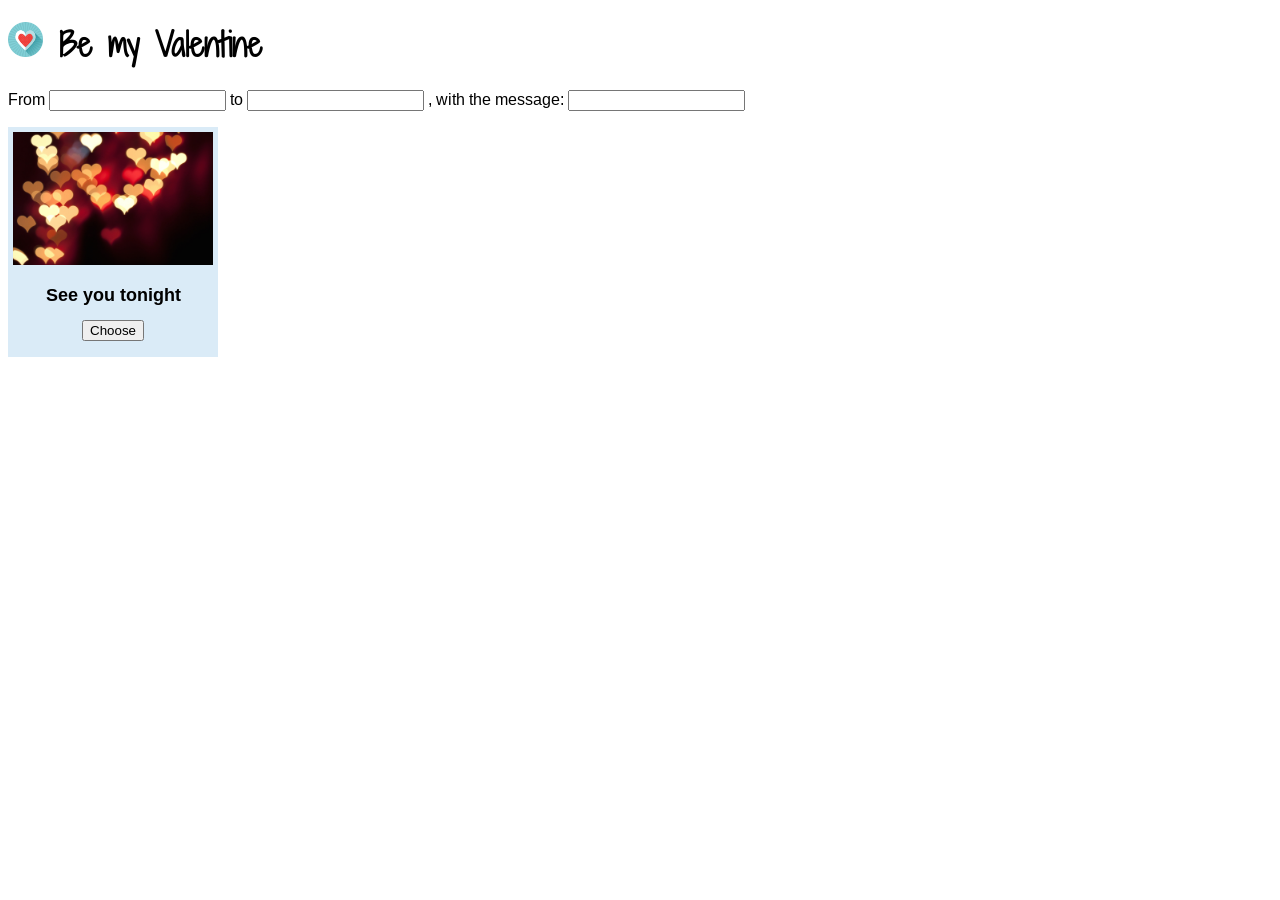
==== 02-valentine/dev-code/index.html @ ef7ab844 "uno" ====
<!DOCTYPE HTML>
<html>
<head>
  <meta http-equiv="Content-Type" content="text/html; charset=UTF-8">
  <!-- Put your js and css references here -->
  <link rel="stylesheet" href="styles.css">        
  <script src="jquery-2.1.0.min.js"></script>         
  <script src="app.js"></script>        
  <script src="data.js"></script>
  
</head>

<body>
 <h1><img src="img/logo.png"> Be my Valentine</h1>

    <div class="options"> 
      <p>      
      <label for="inputFrom">From </label>
      <input id="inputFrom" type="text">
      
      <label for="inputTo">to </label>
      <input id="inputTo" type="text">   
      
      <label for="inputMsg">, with the message: </label>
      <input id="inputMsg" type="text">               
      
    </div>   
   
    <ul class="themes">
        <!-- This is an example - the list of themes should be loaded dynamically -->
        <li>
          <img src="img/theme1.jpg">
          <h2>See you tonight</h2>  
          <button class="opt-choose" value="theme1">Choose</button>     
        </li> 
                                              
    </ul> 
   
    <!-- to make it visible, remove the class "hidden" -->
    <div id="preview" class="hidden">
      <h2>Preview </h2>
      <!-- This is an example of card -->
      <div class="card">  
          <div class="picture">
            <img src="img/theme2.jpg">
          </div>
          <div class="message">
            <h2>Dear <span id="cardTo">Lauren,</span><h2>

            <p id="cardMsg">I know it's bad timing, but this is over.</p>

            <p id="cardFrom">Puppazzo</p>
          </div>
      </div>
    </div>

</body>

</html>
---- 02-valentine/dev-code/styles.css ----
/* Your styles should go here */
@import url(http://fonts.googleapis.com/css?family=Arimo|Handlee|Shadows+Into+Light+Two);

body {
  font-family: 'Arimo', sans-serif;
}

h1{
  font-family: 'Shadows Into Light Two', cursive;
}

h1 > img {
  height: 1.1em;
}

.card  {
  position: relative;
  display: table;
}

.card  > div{
  display: table-cell;
  background: #efefef;
  vertical-align: middle;
  padding: 5px;
  font-family: 'Handlee', cursive;
}

#preview {
  padding-top: 30px;
  clear: both;
}

.hidden {
  display: none;
}

.themes {
  position: relative;
  list-style: none;
  width: 100%;
  padding-left: 0px;
}
.themes > li{
  float: left;
  width: 200px;
  height: 220px;
  background: #daebf7;
  margin-right: 5px;
  margin-bottom: 5px;
  padding: 5px;
  text-align: center;
}

.themes > li img{
  width: 100%;
}
.themes > li h2{
  font-size: 1.1em;  
}
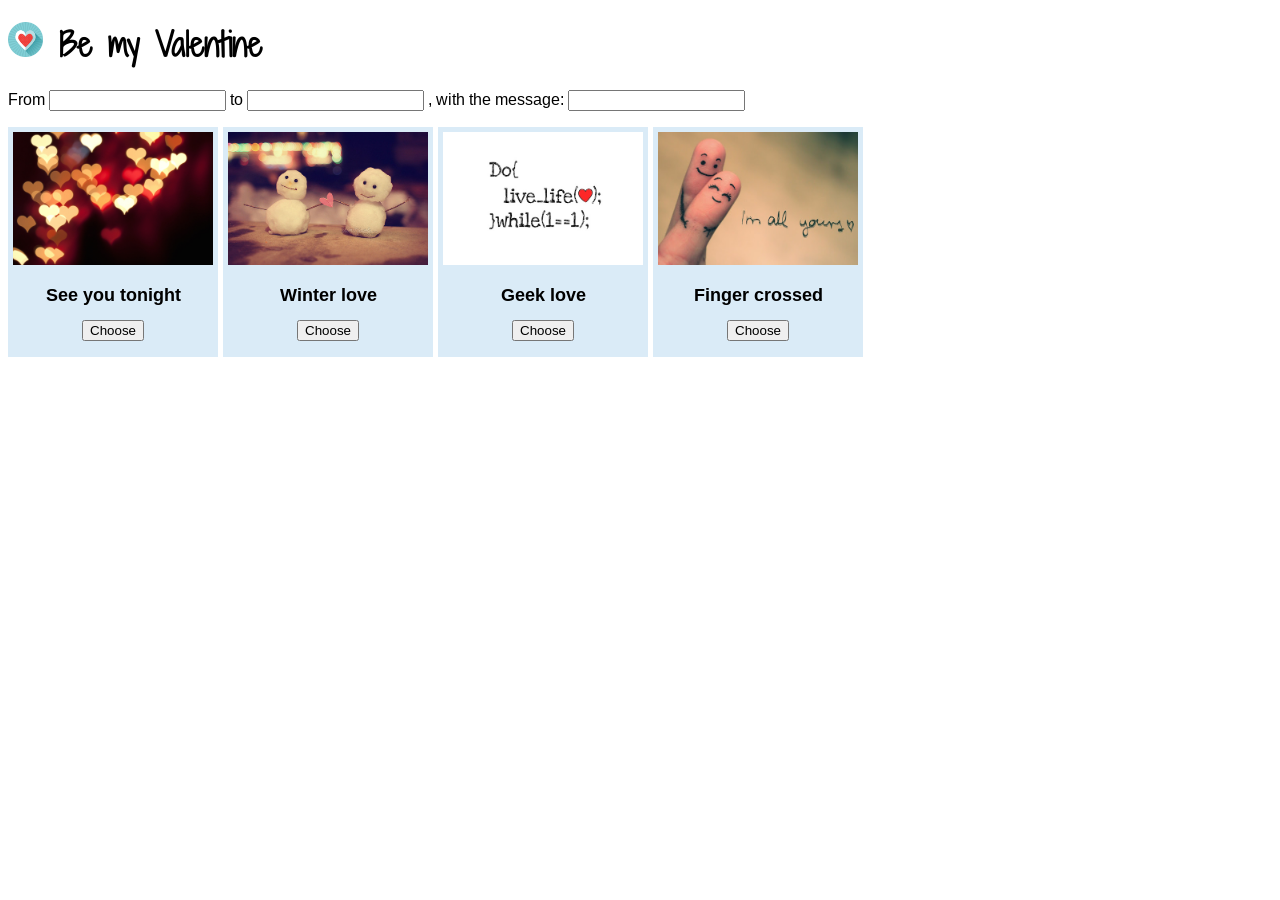
==== commit 0af1f168: "working exercise" ====
--- a/02-valentine/dev-code/index.html
+++ b/02-valentine/dev-code/index.html
@@ -28,24 +28,20 @@
    
     <ul class="themes">
         <!-- This is an example - the list of themes should be loaded dynamically -->
-        <li>
-          <img src="img/theme1.jpg">
-          <h2>See you tonight</h2>  
-          <button class="opt-choose" value="theme1">Choose</button>     
-        </li> 
+        
                                               
-    </ul> 
+    </ul>
    
     <!-- to make it visible, remove the class "hidden" -->
     <div id="preview" class="hidden">
       <h2>Preview </h2>
-      <!-- This is an example of card -->
+        
       <div class="card">  
           <div class="picture">
             <img src="img/theme2.jpg">
           </div>
           <div class="message">
-            <h2>Dear <span id="cardTo">Lauren,</span><h2>
+            <h2>Dear <span id="cardTo">Lauren</span>,<h2>
 
             <p id="cardMsg">I know it's bad timing, but this is over.</p>
 
